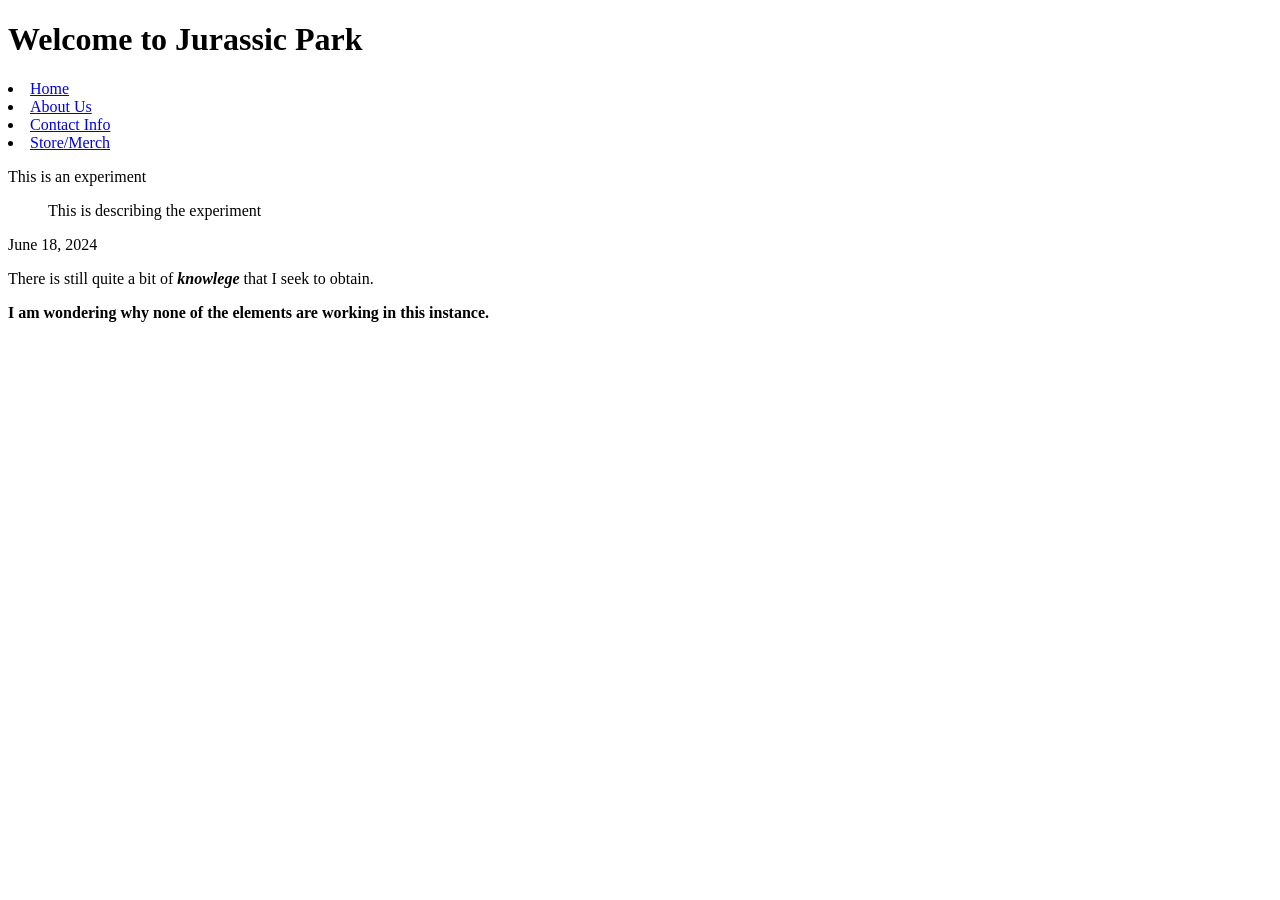
==== index.html @ 36fd174c "Merge a63a4776963c1204b9b6d675c6726b79f6fd098c into 23f34a2974dde5624d476847d3fff1c701984e34" ====
<!DOCTYPE html>
<html lang="en">
  <head>
    <meta charset="UTF-8">
    <meta name="viewport" content="width=device-width, initial-scale=1.0">
    <meta http-equiv="X-UA-Compatible" content="ie=edge">
    <title>Minking Around</title>
    <link rel="stylesheet" href="./style.css">
    <link rel="icon" href="./favicon.ico" type="image/x-icon">
  </head>
  <body>
    <main>
        <h1 class="mitch">Welcome to Jurassic Park
        </h1> 
        <nav>
          <li><a class="navigationmenu" href="./index.html">Home</a></li>
          <li><a href="./about.html">About Us</a></li>
          <li><a href="./contacttab.html">Contact Info</a></li>
          <li><a href="./storepage.html">Store/Merch</a></li>
        </nav>
        <dl>
            <dt><p>This is an experiment</p></dt>
                <dd>This is describing the experiment
            </dd></dl>
    
    </main>
    <script src="index.js"></script>
  </body>
  <time datetime="06-18-2024">June 18, 2024</time>
  <p> There is still quite a bit of <b><em>knowlege</b></em> that I seek to obtain.</p>
  <b><p>I am wondering why none of the elements are working in this instance.</p></b>

<!--
                                                         |
                                                        \.
                                                        /|.
                                                      /  `|.
                                                    /     |.
                                                  /       |.
                                                /         `|.
                                              /            |.
                                            /              |.
                                          /                |.
     __                                 /                  `|.
      -\                              /                     |.
        \\                          /                       |.
          \\                      /                         |.
           \|                   /                           |\
             \#####\          /                             ||
         ==###########>     /                               ||
          \##==      \    /                                 ||
     ______ =       =|__/___                                ||
 ,--' ,----`-,__ ___/'  --,-`-==============================##==========>
\               '        ##_______ ______   ______,--,____,=##,__
 `,    __==    ___,-,__,--'#'  ==='      `-'              | ##,-/
   `-,____,---'       \####\              |        ____,--\_##,/
       #_              |##   \  _____,---==,__,---'         ##
        #              ]===--==\                            ||
        #,             ]         \                          ||
         #_            |           \                        ||
          ##_       __/'             \                      ||
           ####='     |                \                    |/
            ###       |                  \                  |.
            ##       _'                    \                |.
           ###=======]                       \              |.
          ///        |                         \           ,|.
          //         |                           \         |.
                                                   \      ,|.
                                                     \    |.
                                                       \  |.
                                                         \|.
                                                         /.
                                                        |
-->
</html>
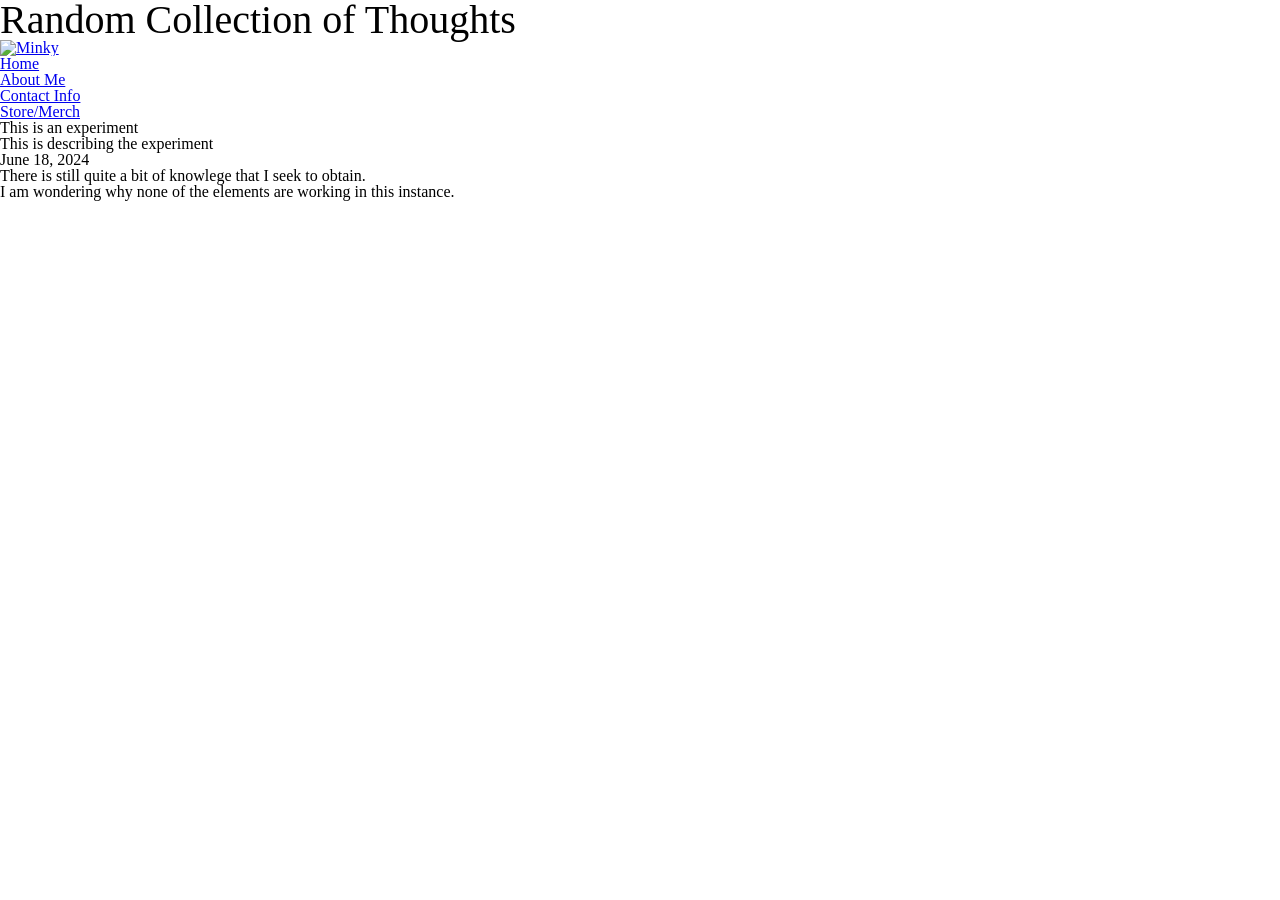
==== commit 81088538: "Merge 576373db95d5e767377c41b1c08cd85539f31668 into 23f34a2974dde5624d476847d3fff1c701984e34" ====
--- a/index.html
+++ b/index.html
@@ -10,14 +10,16 @@
   </head>
   <body>
     <main>
-        <h1 class="mitch">Welcome to Jurassic Park
+        <h1 class="mitch">Random Collection of Thoughts
         </h1> 
-        <nav>
+        <ul class="Navbar">
+          <li><a href="./index.html"><img src="minky.PNG"
+            width="25" height="25" alt="Minky"></a></li>
           <li><a class="navigationmenu" href="./index.html">Home</a></li>
-          <li><a href="./about.html">About Us</a></li>
+          <li><a href="./about.html">About Me</a></li>
           <li><a href="./contacttab.html">Contact Info</a></li>
           <li><a href="./storepage.html">Store/Merch</a></li>
-        </nav>
+          </ul>
         <dl>
             <dt><p>This is an experiment</p></dt>
                 <dd>This is describing the experiment
--- a/style.css
+++ b/style.css
@@ -0,0 +1,55 @@
+/* http://meyerweb.com/eric/tools/css/reset/ 
+   v2.0 | 20110126
+   License: none (public domain)
+*/
+
+html, body, div, span, applet, object, iframe,
+h1, h2, h3, h4, h5, h6, p, blockquote, pre,
+a, abbr, acronym, address, big, cite, code,
+del, dfn, em, img, ins, kbd, q, s, samp,
+small, strike, strong, sub, sup, tt, var,
+b, u, i, center,
+dl, dt, dd, ol, ul, li,
+fieldset, form, label, legend,
+table, caption, tbody, tfoot, thead, tr, th, td,
+article, aside, canvas, details, embed, 
+figure, figcaption, footer, header, hgroup, 
+menu, nav, output, ruby, section, summary,
+time, mark, audio, video {
+    margin: 0;
+    padding: 0;
+    border: 0;
+    font-size: 100%;
+    font: inherit;
+    vertical-align: baseline;
+}
+/* HTML5 display-role reset for older browsers */
+article, aside, details, figcaption, figure, 
+footer, header, hgroup, menu, nav, section {
+    display: block;
+}
+body {
+    line-height: 1;
+}
+ol, ul {
+    list-style: none;
+}
+blockquote, q {
+    quotes: none;
+}
+blockquote:before, blockquote:after,
+q:before, q:after {
+    content: '';
+    content: none;
+}
+table {
+    border-collapse: collapse;
+    border-spacing: 0;
+}
+.mitch {
+    font-size: 40px;
+    font-display: center;
+    padding: auto;
+    
+}
+flexbox
